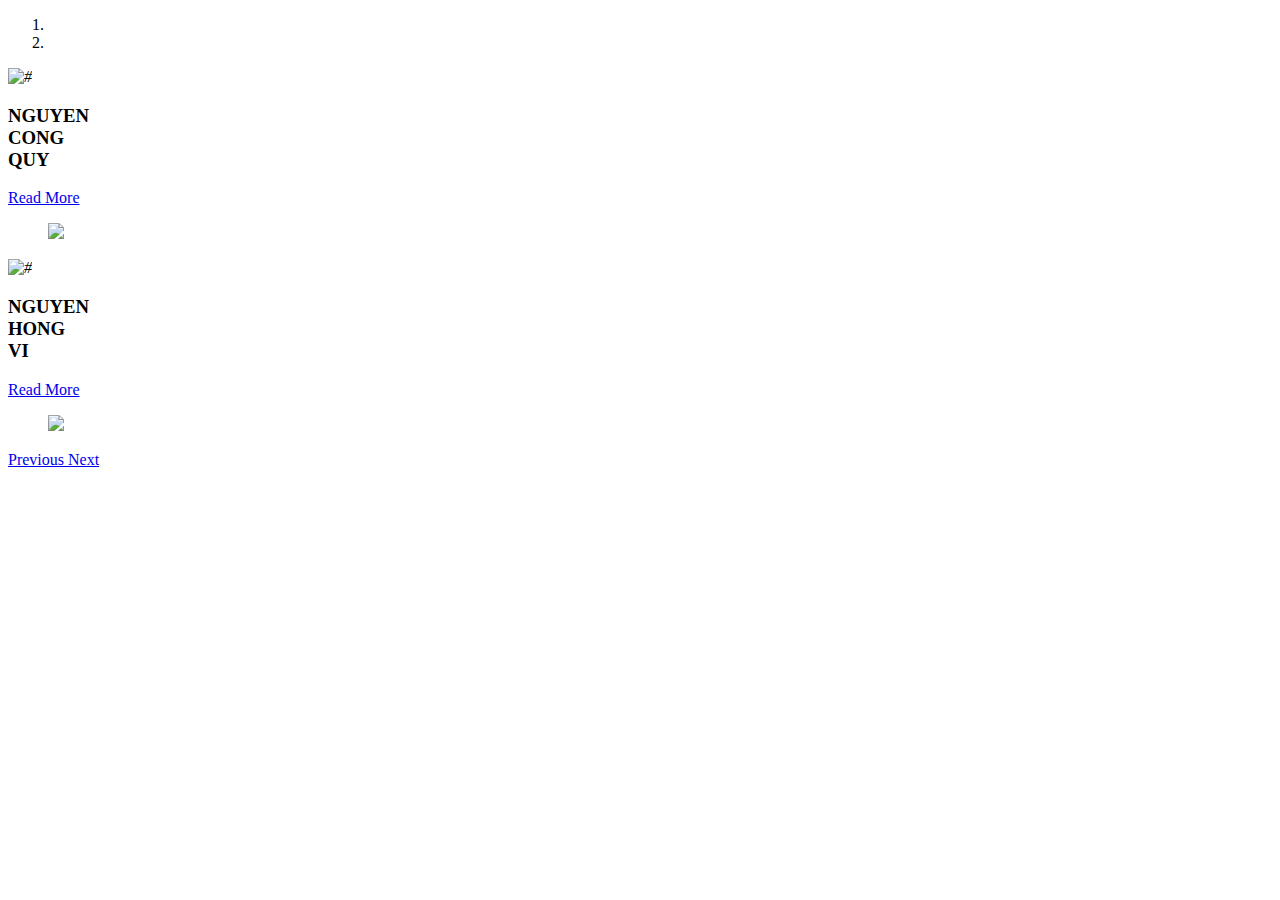
==== src/main/resources/templates/Home/index.html @ 07841b04 "Add Layout" ====
<!DOCTYPE html>
<html xmlns:th="http://www.thymeleaf.org">
<head>
    <title>PreciousLV</title>
    <th:block th:include="Layout :: link-css-logo"></th:block>
</head>
<body>
    <th:block th:replace="Layout :: loading"></th:block>
    <th:block th:replace="Layout :: header"></th:block>
    <!-- begin coding -->
    <div class="full_bg">
        <div class="slider_main">
            <div class="container-fluid">
                <div class="row">
                    <div class="col-md-12">
                        <!-- carousel code -->
                        <div id="carouselExampleIndicators" class="carousel slide">
                            <ol class="carousel-indicators">
                                <li data-target="#carouselExampleIndicators" data-slide-to="0" class="active"></li>
                                <li data-target="#carouselExampleIndicators" data-slide-to="1"></li>
                            </ol>
                            <div class="carousel-inner">
                                <!-- first slide -->
                                <div class="carousel-item active">
                                    <div class="carousel-caption relative">
                                        <div class="row d_flex">
                                            <div  class="col-md-5">
                                                <div class="board">
                                                    <i><img src="images/top_icon.png" alt="#"/></i>
                                                    <h3>
                                                        NGUYEN<br> CONG<br> QUY
                                                    </h3>
                                                    <div class="link_btn">
                                                        <a class="read_more" target="_blank" href="https://www.facebook.com/profile.php?id=100072603927239">Read More   <span></span></a>
                                                    </div>
                                                </div>
                                            </div>
                                            <div class="col-md-7">
                                                <div class="banner_img">
                                                    <figure><img class="img_responsive" src="/images/"></figure>
                                                </div>
                                            </div>
                                        </div>
                                    </div>
                                </div>
                                <!-- second slide -->
                                <div class="carousel-item">
                                    <div class="carousel-caption relative">
                                        <div class="row d_flex">
                                            <div  class="col-md-5">
                                                <div class="board">
                                                    <i><img src="images/top_icon.png" alt="#"/></i>
                                                    <h3>
                                                        NGUYEN<br> HONG<br> VI
                                                    </h3>
                                                    <div class="link_btn">
                                                        <a class="read_more" target="_blank" href="https://www.facebook.com/nguyen.hongvi.395">Read More   <span></span></a>
                                                    </div>
                                                </div>
                                            </div>
                                            <div class="col-md-7">
                                                <div class="banner_img">
                                                    <figure><img class="img_responsive" src="/images/"></figure>
                                                </div>
                                            </div>
                                        </div>
                                    </div>
                                </div>
                            </div>
                            <!-- controls -->
                            <a class="carousel-control-prev" href="#carouselExampleIndicators" role="button" data-slide="prev">
                                <i class="fa fa-arrow-left" aria-hidden="true"></i>
                                <span class="sr-only">Previous</span>
                            </a>
                            <a class="carousel-control-next" href="#carouselExampleIndicators" role="button" data-slide="next">
                                <i class="fa fa-arrow-right" aria-hidden="true"></i>
                                <span class="sr-only">Next</span>
                            </a>
                        </div>
                    </div>
                </div>
            </div>
        </div>
    </div>
    <!-- end coding -->
    <th:block th:replace="Layout :: footer"></th:block>
    <th:block th:replace="Layout :: script"></th:block>
</body>
</html>
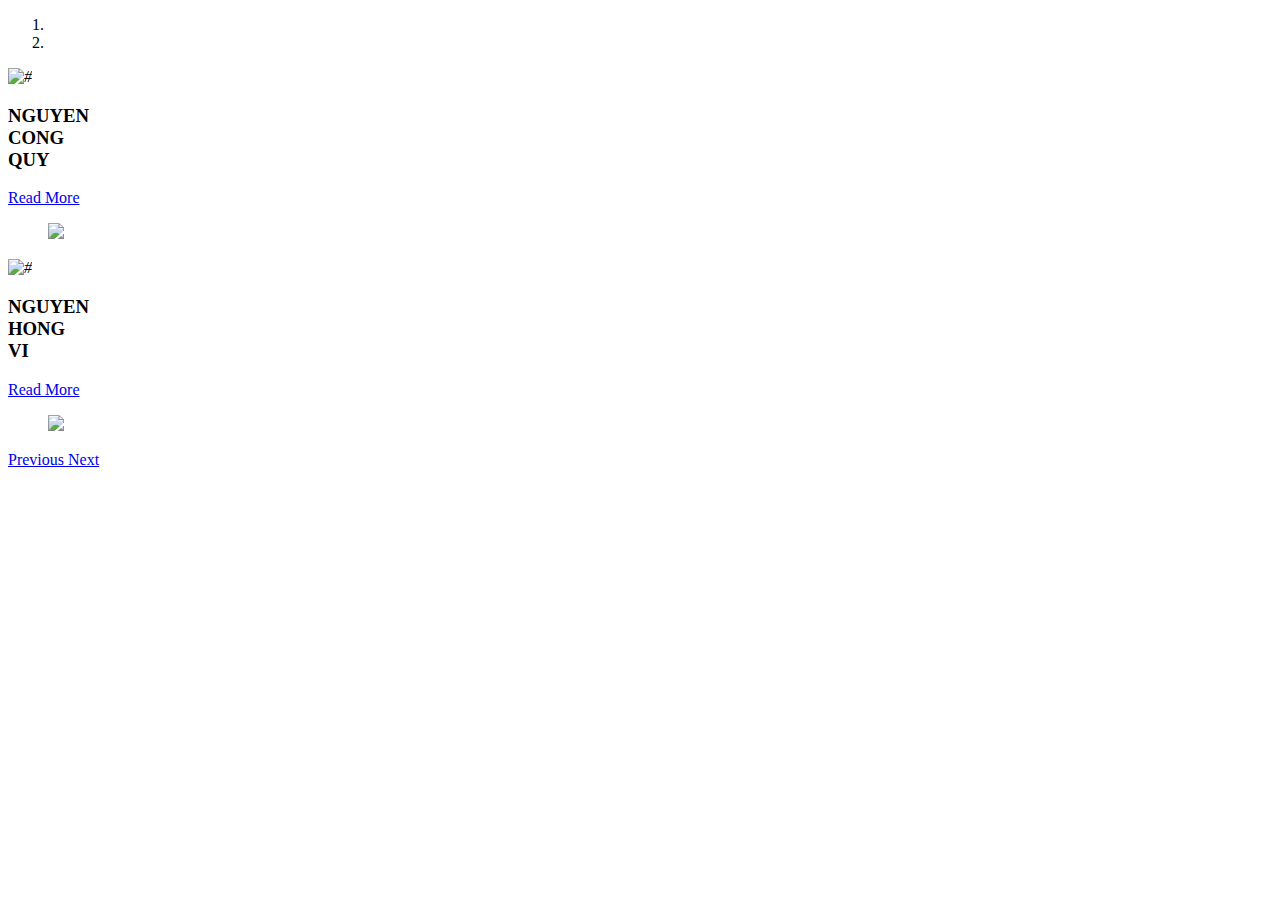
==== commit 015d23cc: "Add models" ====
--- a/src/main/resources/templates/Home/index.html
+++ b/src/main/resources/templates/Home/index.html
@@ -7,6 +7,7 @@
 <body>
     <th:block th:replace="Layout :: loading"></th:block>
     <th:block th:replace="Layout :: header"></th:block>
+
     <!-- begin coding -->
     <div class="full_bg">
         <div class="slider_main">
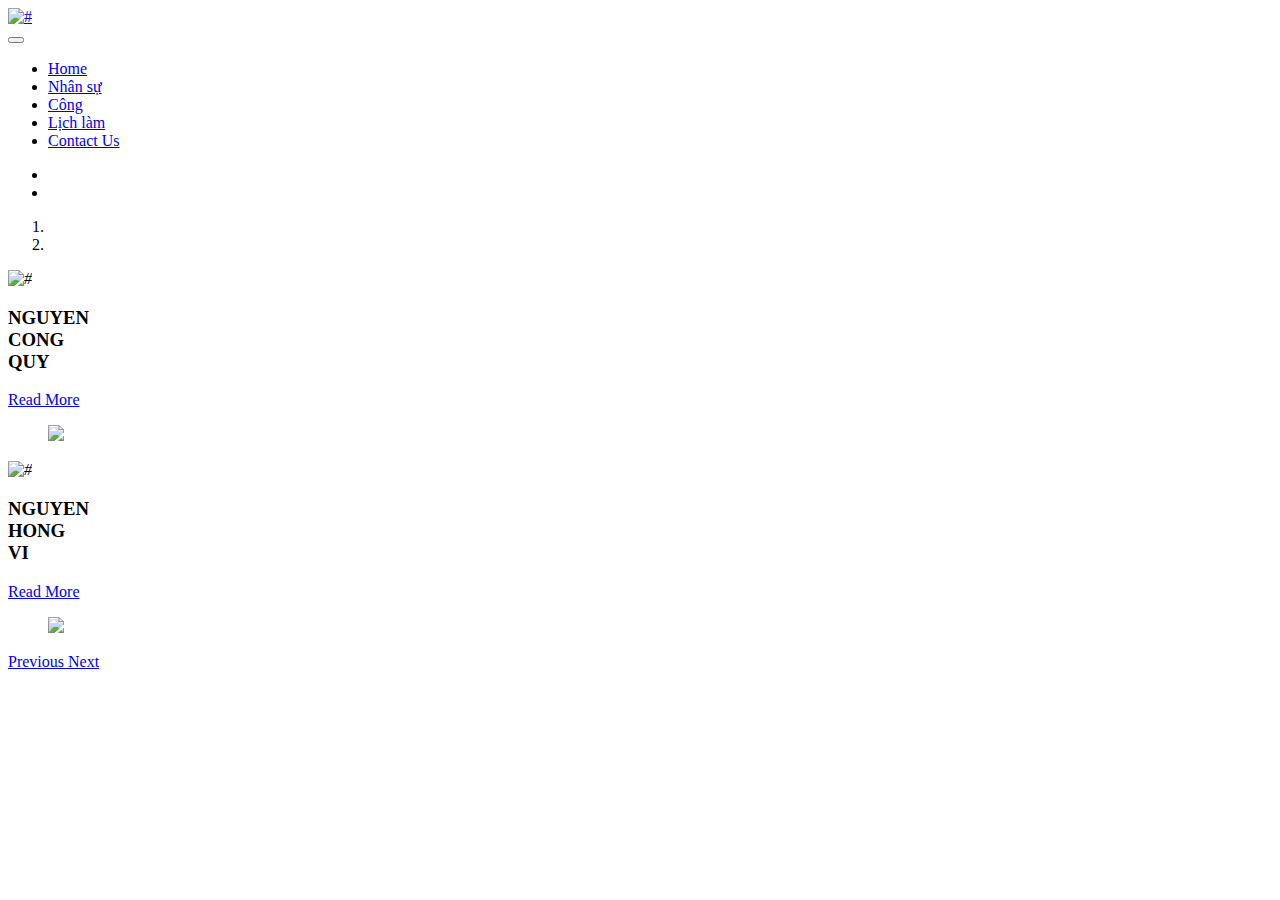
==== commit cc3b3b10: "fix active menu" ====
--- a/src/main/resources/templates/Home/index.html
+++ b/src/main/resources/templates/Home/index.html
@@ -6,7 +6,53 @@
 </head>
 <body>
     <th:block th:replace="Layout :: loading"></th:block>
-    <th:block th:replace="Layout :: header"></th:block>
+    <div class="header">
+        <div class="container-fluid">
+            <div class="row d_flex">
+                <div class=" col-md-2 col-sm-3 col logo_section">
+                    <div class="full">
+                        <div class="center-desk">
+                            <div class="logo">
+                                <a href="/"><img src="images/logo.png" alt="#" /></a>
+                            </div>
+                        </div>
+                    </div>
+                </div>
+                <div class="col-md-8 col-sm-12">
+                    <nav class="navigation navbar navbar-expand-md navbar-dark ">
+                        <button class="navbar-toggler" type="button" data-toggle="collapse" data-target="#navbarsExample04" aria-controls="navbarsExample04" aria-expanded="false" aria-label="Toggle navigation">
+                            <span class="navbar-toggler-icon"></span>
+                        </button>
+                        <div class="collapse navbar-collapse" id="navbarsExample04">
+                            <ul class="navbar-nav mr-auto">
+                                <li class="nav-item active">
+                                    <a class="nav-link" href="/">Home</a>
+                                </li>
+                                <li class="nav-item">
+                                    <a class="nav-link" href="/nhansu">Nhân sự</a>
+                                </li>
+                                <li class="nav-item">
+                                    <a class="nav-link" href="/chamcong">Công</a>
+                                </li>
+                                <li class="nav-item">
+                                    <a class="nav-link" href="/lichlam">Lịch làm</a>
+                                </li>
+                                <li class="nav-item">
+                                    <a class="nav-link" href="/contact">Contact Us</a>
+                                </li>
+                            </ul>
+                        </div>
+                    </nav>
+                </div>
+                <div class="col-md-2">
+                    <ul class="email text_align_right">
+                        <li class="d_none"><a href="Javascript:void(0)"><i class="fa fa-user" aria-hidden="true"></i></a></li>
+                        <li class="d_none"> <a href="Javascript:void(0)"><i class="fa fa-search" style="cursor: pointer;" aria-hidden="true"></i></a> </li>
+                    </ul>
+                </div>
+            </div>
+        </div>
+    </div>
 
     <!-- begin coding -->
     <div class="full_bg">
